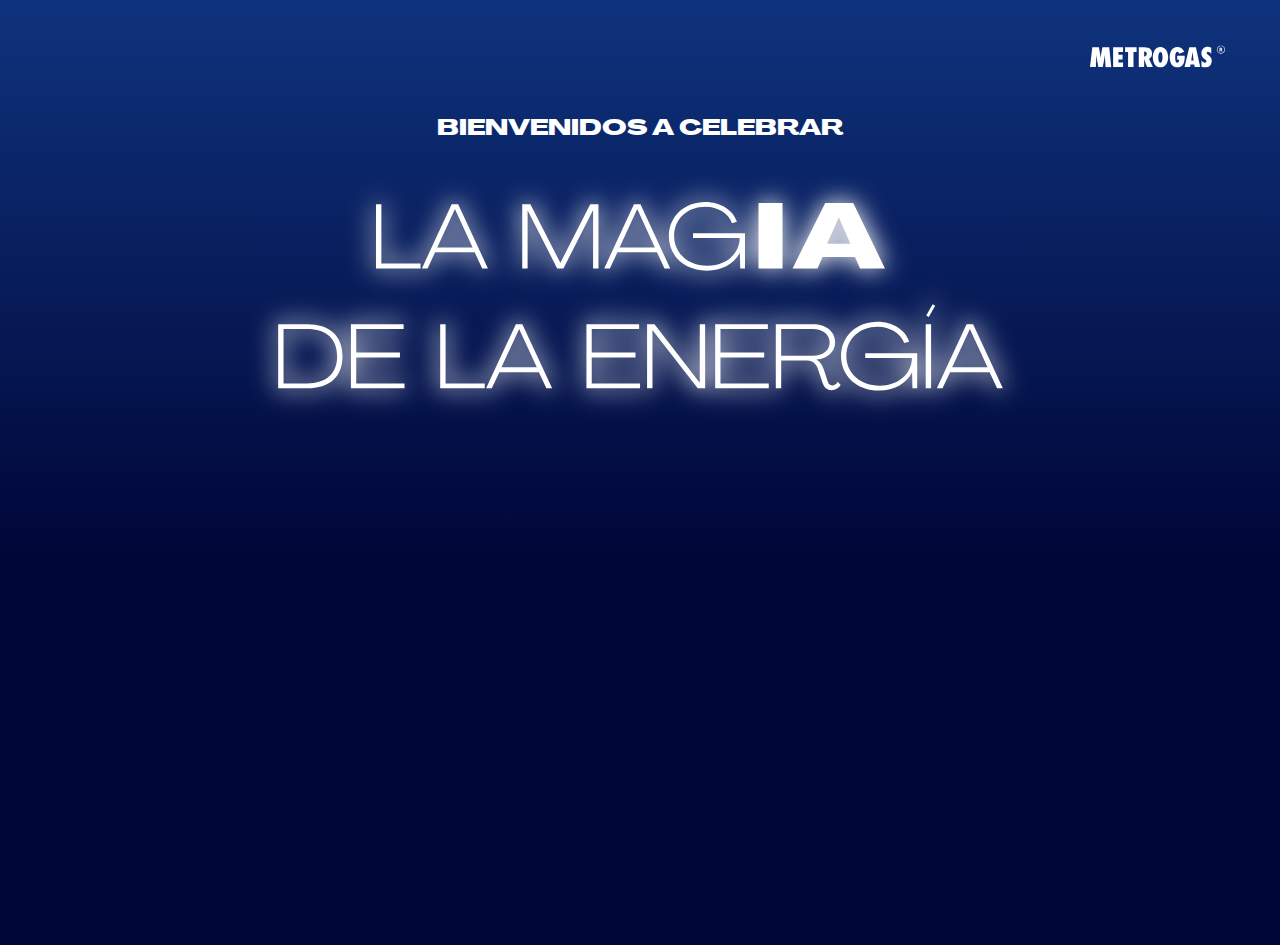
==== index.html @ 88ff6a1c "subida" ====
<!DOCTYPE html>
<html lang="cl">
<head>
	<meta charset="UTF-8">
	<meta name="viewport" content="width=device-width, initial-scale=1.0">
	<title>Document</title>
	<link rel="stylesheet" href="css/style.css">
</head>
<body>

	<div class="container-teaser">
		<header class="header">
			<img class="logo" src="img/logo.svg" alt="Metrogas">
		</header>
		<h1>bienvenidos <br class="none"> a celebrar</h1>
		<div class="subtitle">
			<img src="img/subtitle.svg" alt="La magia de la energía">
		</div>

	</div>

	<section class="video-section">
			<div class="container-teaser">
				<div class="video-wrap">
					<video class="video-wrap_video" src="video/video.mp4"></video>
				</div>
			</div>
	</section>
	
</body>
</html>
---- css/style.css ----
*{
	margin: 0;
	padding: 0;
	box-sizing: border-box;
}

img, iframe, video{
	max-width: 100%;
}


@font-face {
    font-family: 'pp_agrandirgrand_heavy';
    src: url('../fonts/ppagrandir-grandheavy-webfont.woff2') format('woff2'),
         url('../fonts/ppagrandir-grandheavy-webfont.woff') format('woff');
    font-weight: normal;
    font-style: normal;

}




@font-face {
    font-family: 'pp_agrandirwide_light';
    src: url('../fonts/ppagrandir-widelight-webfont.woff2') format('woff2'),
         url('../fonts/ppagrandir-widelight-webfont.woff') format('woff');
    font-weight: normal;
    font-style: normal;

}


body{
	background: rgb(15,51,125);
	background: -moz-linear-gradient(180deg, rgba(15,51,125,1) 0%, rgba(0,6,56,1) 59%);
	background: -webkit-linear-gradient(180deg, rgba(15,51,125,1) 0%, rgba(0,6,56,1) 59%);
	background: linear-gradient(180deg, rgba(15,51,125,1) 0%, rgba(0,6,56,1) 59%);
	filter: progid:DXImageTransform.Microsoft.gradient(startColorstr="#0f337d",endColorstr="#000638",GradientType=1);
	background-repeat: no-repeat;
	height: 100vh;
}

.container-teaser{
	max-width: 1200px;
	margin-left: auto;
	margin-right: auto;
	padding: 0 15px;
}

.header{
	margin: 45px 0;
	text-align: center;
}

.header .logo{
	width: 135px;
}

h1{
	font-family: 'pp_agrandirgrand_heavy';
	color: #ffffff;
	text-align: center;
	text-transform: uppercase;
	margin-bottom: 16px;
	font-size: 22px;
}

.subtitle{
	display: flex;
	justify-content: center;
	margin-bottom: 20px;
}

.subtitle img{
	
}

.video-section .video-wrap{
	width: 100%;
	margin-left: auto;
	margin-right: auto;

}

@media (min-width:768px){
	.none{
		display: none;
	}

	.subtitle img{
		width: 70%;
	}

	.header{
		text-align: right;
	}	

	.video-section .video-wrap{
		width: 50%;
	}	

}

@media (min-width:992px){
	.video-section .video-wrap{
		width: 500px;
	}	
}
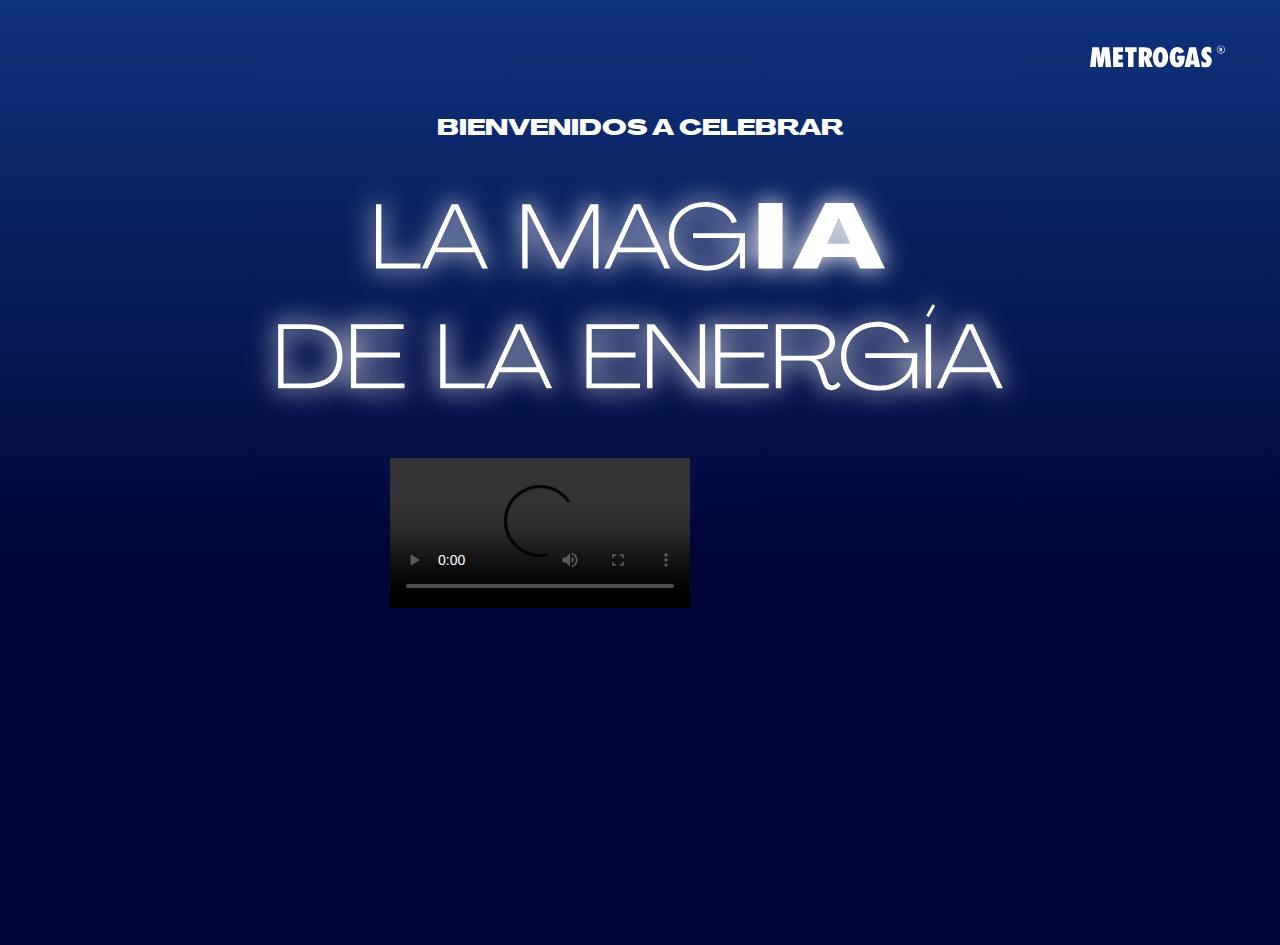
==== commit d14e5786: "Cambio de video" ====
--- a/index.html
+++ b/index.html
@@ -3,7 +3,7 @@
 <head>
 	<meta charset="UTF-8">
 	<meta name="viewport" content="width=device-width, initial-scale=1.0">
-	<title>Document</title>
+	<title>Bienvenidos a celebrar la magia de la energía - METROGAS</title>
 	<link rel="stylesheet" href="css/style.css">
 </head>
 <body>
@@ -22,7 +22,7 @@
 	<section class="video-section">
 			<div class="container-teaser">
 				<div class="video-wrap">
-					<video class="video-wrap_video" src="video/video.mp4"></video>
+					<video class="video-wrap_video" src="video/video.mp4" controls autoplay></video>
 				</div>
 			</div>
 	</section>
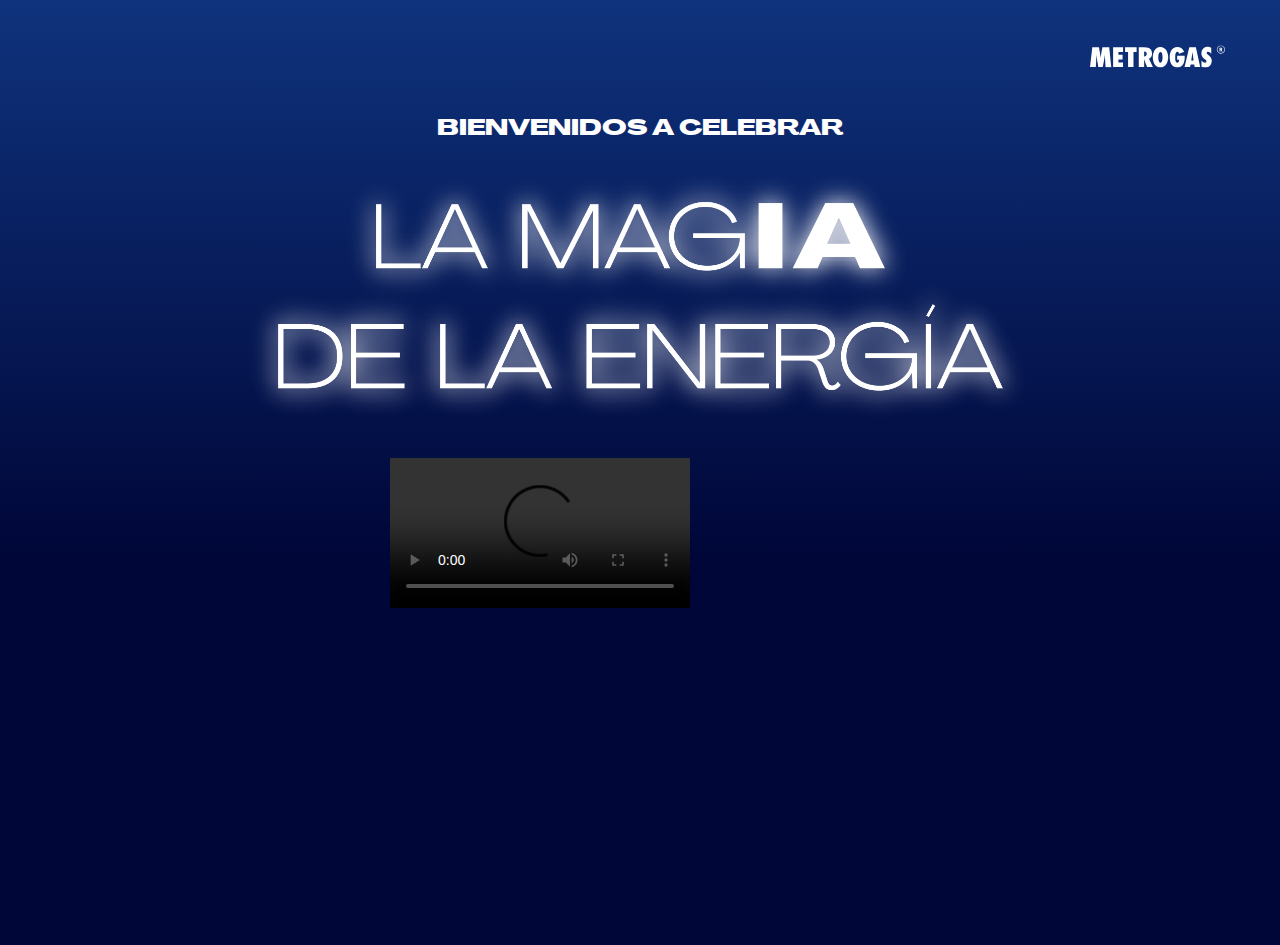
==== commit fe4b88c5: "imagen por svg" ====
--- a/index.html
+++ b/index.html
@@ -14,7 +14,7 @@
 		</header>
 		<h1>bienvenidos <br class="none"> a celebrar</h1>
 		<div class="subtitle">
-			<img src="img/subtitle.svg" alt="La magia de la energía">
+			<img src="img/subtitle.png" alt="La magia de la energía">
 		</div>
 
 	</div>
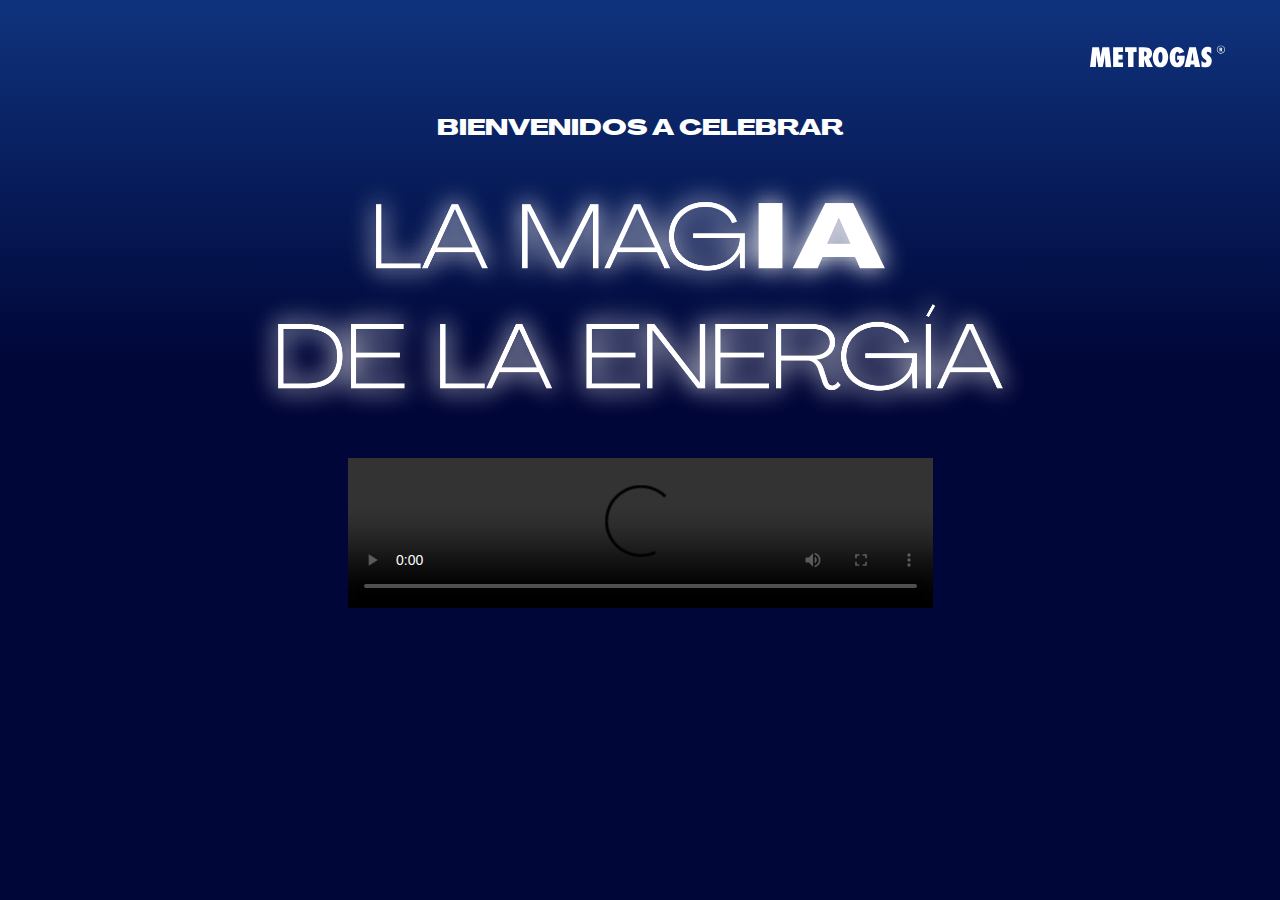
==== commit 0cee0f28: "cuma" ====
--- a/index.html
+++ b/index.html
@@ -16,16 +16,19 @@
 		<div class="subtitle">
 			<img src="img/subtitle.png" alt="La magia de la energía">
 		</div>
+		<div class="videodiv">
+			<video class="video-wrap" src="video/video.mp4" controls autoplay></video>
+		</div>
 
 	</div>
 
-	<section class="video-section">
+	<!-- <section class="video-section">
 			<div class="container-teaser">
 				<div class="video-wrap">
 					<video class="video-wrap_video" src="video/video.mp4" controls autoplay></video>
 				</div>
 			</div>
-	</section>
+	</section> -->
 	
 </body>
 </html>--- a/css/style.css
+++ b/css/style.css
@@ -4,7 +4,7 @@
 	box-sizing: border-box;
 }
 
-img, iframe, video{
+img{
 	max-width: 100%;
 }
 
@@ -30,26 +30,37 @@
 
 }
 
+html{
+	background: rgb(0,6,56);
+}
+
+/* html, body{
+	display: flex;
+	flex-direction: column;
+	height:100vh;
+	margin 0;
+  } */
 
 body{
-	background: rgb(15,51,125);
-	background: -moz-linear-gradient(180deg, rgba(15,51,125,1) 0%, rgba(0,6,56,1) 59%);
-	background: -webkit-linear-gradient(180deg, rgba(15,51,125,1) 0%, rgba(0,6,56,1) 59%);
 	background: linear-gradient(180deg, rgba(15,51,125,1) 0%, rgba(0,6,56,1) 59%);
-	filter: progid:DXImageTransform.Microsoft.gradient(startColorstr="#0f337d",endColorstr="#000638",GradientType=1);
 	background-repeat: no-repeat;
-	height: 100vh;
 }
+
+video {
+	width: 100%;
+	height: auto;
+  }
 
 .container-teaser{
 	max-width: 1200px;
 	margin-left: auto;
 	margin-right: auto;
 	padding: 0 15px;
+	height: 100%;
 }
 
 .header{
-	margin: 45px 0;
+	padding: 45px 0;
 	text-align: center;
 }
 
@@ -100,10 +111,12 @@
 		width: 50%;
 	}	
 
+	.videodiv{
+		text-align: center;
+	}
+	.video-wrap{
+		width: 50%;
+	}
+
 }
 
-@media (min-width:992px){
-	.video-section .video-wrap{
-		width: 500px;
-	}	
-}
